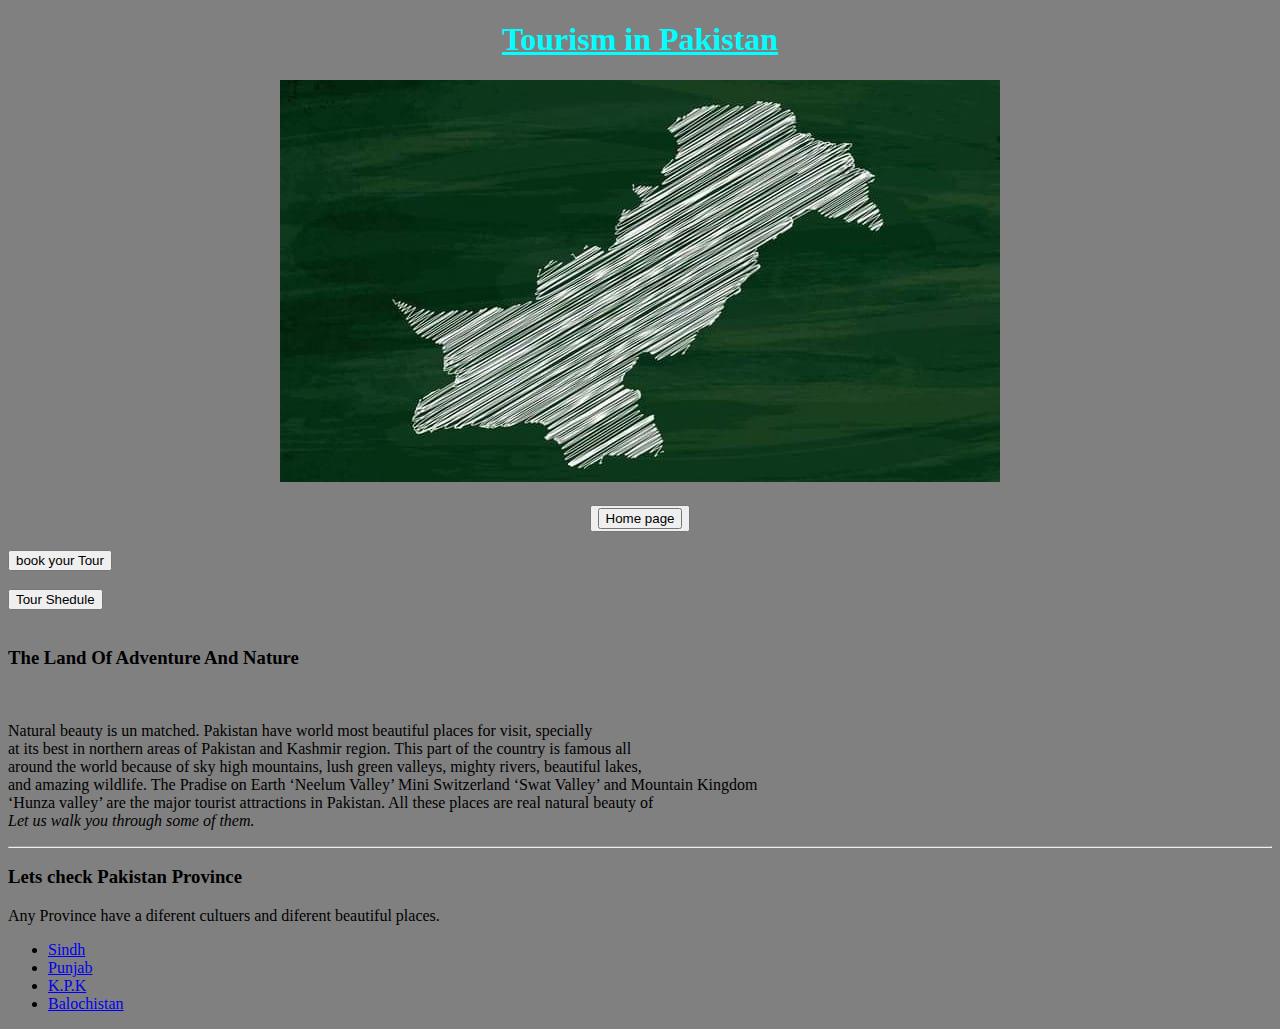
==== Index.html @ 0a50fce8 "Tour web" ====
<!DOCTYPE html>
<html lang="en">
<head>
    <meta charset="UTF-8">
    <meta http-equiv="X-UA-Compatible" content="IE=edge">
    <meta name="viewport" content="width=device-width, initial-scale=1.0">
    <title>Explore Pakistan</title>
    <link rel="icon" type="image/x-icon" href="Images/icon.png">
    <link rel="stylesheet" href="Index.css"/>
</head>
<body>
    
    <center><h1><ins>Tourism in Pakistan</ins></h1></center>
    
    <center><img src="Images/Pakistan.jfif" alt="Pakistan Map"></center>
    <center><h3><form>
        <a href="#home page" ><button >
        <input class="button" type="button" value="Home page"></button>
    </a>
    </form></h3></center>
    <a href="Book you Tour.html"><button class="Button">
      book your Tour</button></a>
      <br \>
      <br \>

      <a href="Tour Shedule.html"><button>
          Tour Shedule</button></a><br \>
          <br \>
          
    
    <h3>The Land Of Adventure And Nature</h3><br/>
      <p>  Natural beauty is un matched. Pakistan have world most beautiful places for visit, specially <br/>at its best in northern areas of Pakistan and Kashmir region. This part of the country is famous all<br/> around the world because of sky high mountains, lush green valleys, mighty rivers, beautiful lakes,<br/> and amazing wildlife. The Pradise on Earth ‘Neelum Valley’ Mini Switzerland ‘Swat Valley’ and Mountain Kingdom<br/> ‘Hunza valley’ are the major tourist attractions in Pakistan. All these places are real natural beauty of <br/>
<i>Let us walk you through some of them. </i><br/></p>
<hr />
        <h3>Lets check Pakistan Province</h3>
        <p>Any Province have a diferent cultuers and diferent beautiful places.
    <ul>
        <li><a href="Sindh/Explore Sindh.html "> Sindh</a></li>
        <li><a href="Punjab/Explore Punjab.html">Punjab</a></li>
        <li><a href="K.P.K/Explore K.P.K.html">K.P.K</a></li>
        <li><a href="Balochistan/Explore Balochistan.html">Balochistan</a></li>
    </ul></p>
---- Index.css ----
body{
    background-color:gray
}
h1{
    color: cyan;
}
.Button{
text-decoration-color:blue
}
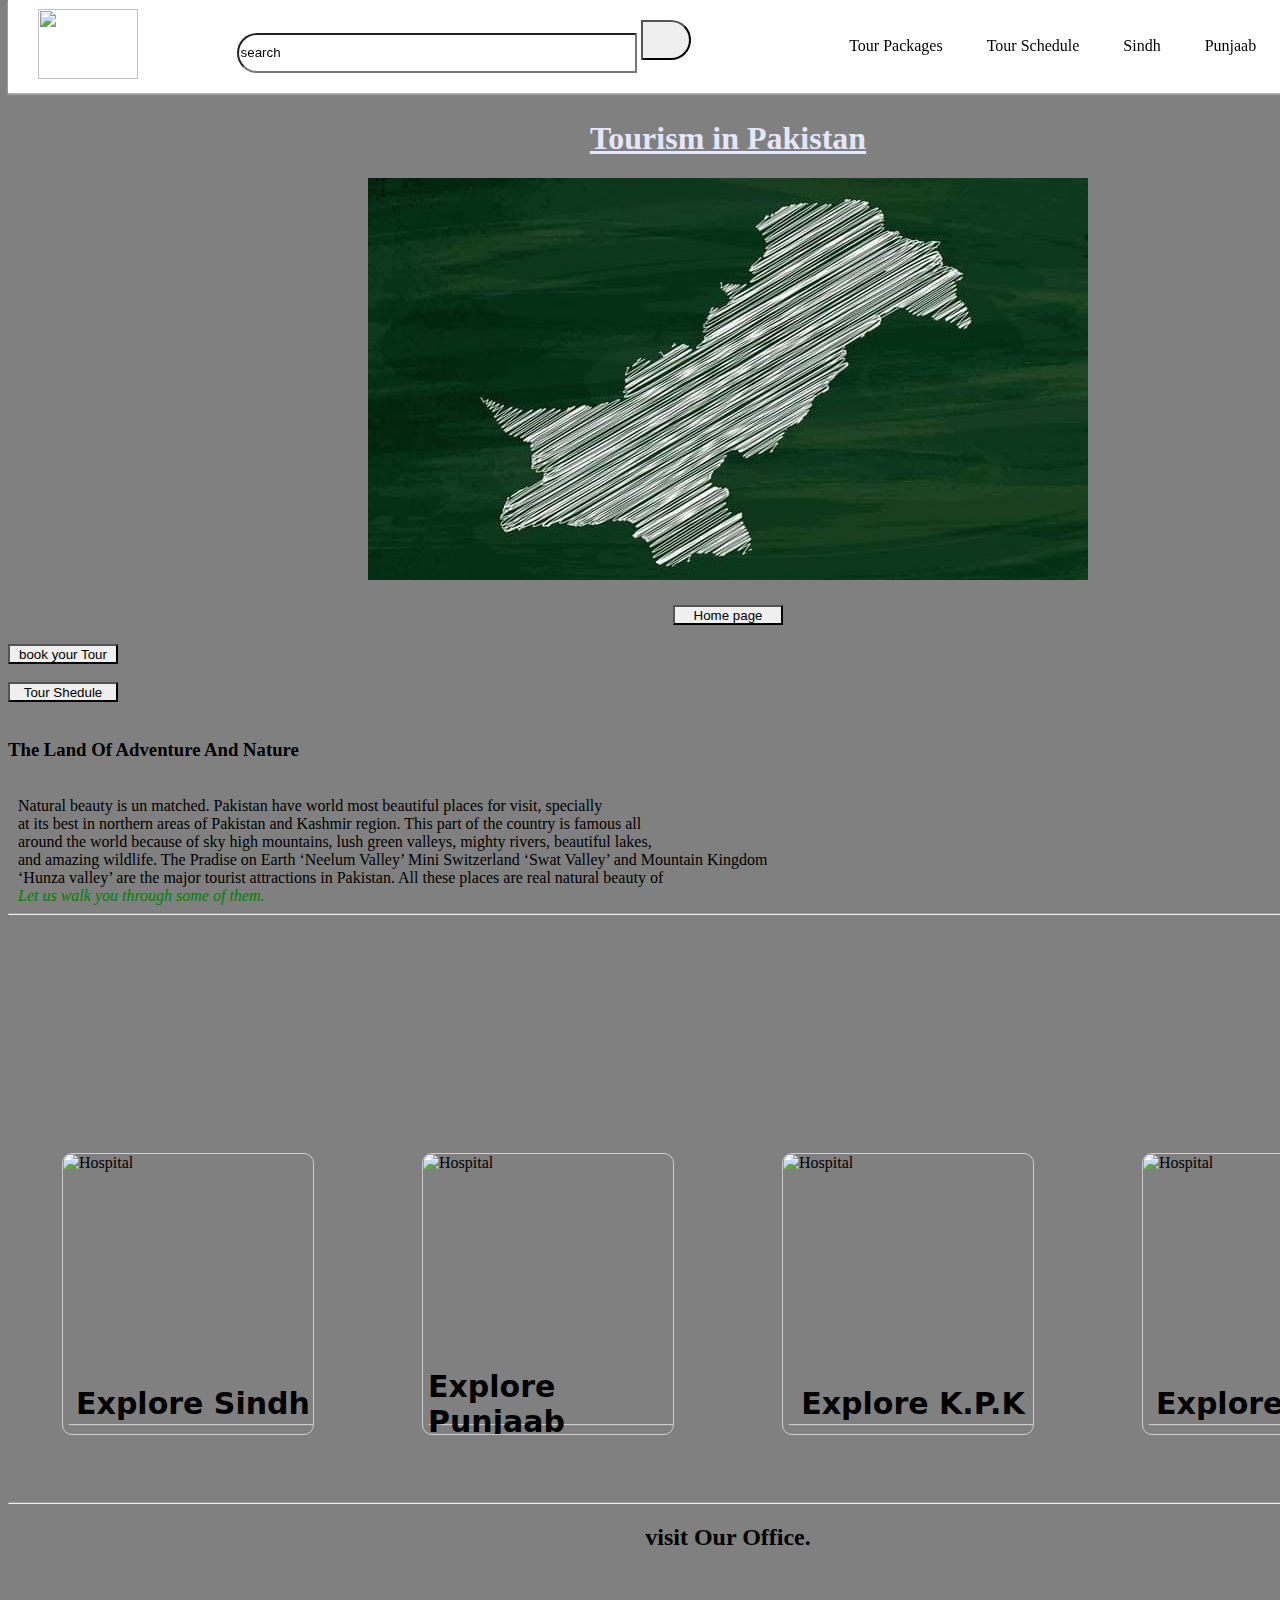
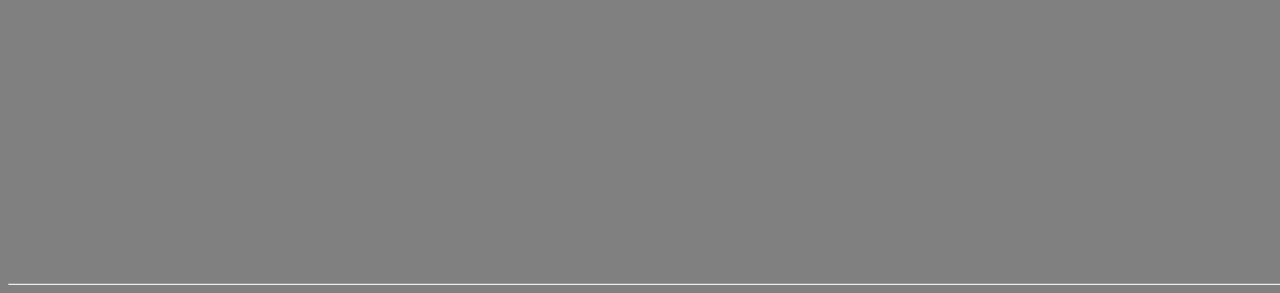
==== commit 1c536e50: "task 1" ====
--- a/Index.html
+++ b/Index.html
@@ -7,16 +7,75 @@
     <meta name="viewport" content="width=device-width, initial-scale=1.0">
     <title>Explore Pakistan</title>
     <link rel="icon" type="image/x-icon" href="Images/icon.png">
+    <link
+      rel="stylesheet"
+      href="https://cdnjs.cloudflare.com/ajax/libs/font-awesome/6.2.1/css/all.min.css"
+      integrity="sha512-MV7K8+y+gLIBoVD59lQIYicR65iaqukzvf/nwasF0nqhPay5w/9lJmVM2hMDcnK1OnMGCdVK+iQrJ7lzPJQd1w=="
+      crossorigin="anonymous"
+      referrerpolicy="no-referrer"
+    />
     <link rel="stylesheet" href="Index.css"/>
 </head>
 <body>
-    
-    <center><h1><ins>Tourism in Pakistan</ins></h1></center>
+  
+    <div class="main_container">
+    <div class="navbar">
+        <div><img src="images/logo.png" class="logo_img" />
+        
+        </div>
+  <div class="search_bar"><input  class="input" type="search" placeholder="search" value="search"> <button class="icon_button"><i class="fa-solid fa-magnifying-glass-location"></i></button></div>
+        <div>
+          
+          <ul>
+            <li>
+              <a href="tour pakeges.html"
+              
+                ><i class="fa-solid fa-bus"></i> Tour Packages
+              </a>
+            </li>
+            <li>
+              <a href="Tour Shedule.html"
+                ><i class="fa-regular fa-clock"></i> Tour Schedule
+              </a>
+            </li>
+  
+            <li>
+              <a href="Sindh/Explore Sindh.html "><i class="fa-regular fa-lightbulb"></i> Sindh
+              </a>
+            </li>
+            <li>
+              <a href="Punjab/Explore Punjab.html">
+                <i class="fa-solid fa-wheat-awn"></i> Punjaab</a
+              >
+            </li>
+            <li>
+              <a href="Balochistan/Explore Balochistan.html">
+                <i class="fa-solid fa-water"></i> Balochistan</a
+              >
+            </li>
+            <li>
+                <a href="K.P.K/Explore K.P.K.html">
+                  <i class="fa-solid fa-water"></i> K.P.K</a
+                >
+              </li>
+            <!-- <li class="show_nested">
+              <i class="fa-solid fa-mountain"></i> KPK
+              <ul class="nested">
+                <li><a href="kpk/hunza.html">Hunza</a></li>
+                <li><a href="kpk/kashmir.html">Kashmir</a></li>
+                <li><a href="kpk/mansehara.html">Mansehra</a></li>
+              </ul> -->
+            <!-- </li> -->
+          </ul>
+        </div>
+      </div>
+    <center><h1 class="top_heading 
+      "><ins>Tourism in Pakistan</ins></h1></center>
     
     <center><img src="Images/Pakistan.jfif" alt="Pakistan Map"></center>
     <center><h3><form>
-        <a href="#home page" ><button >
-        <input class="button" type="button" value="Home page"></button>
+        <a href="#home page" ><button class="Button">
+        Home page</button>
     </a>
     </form></h3></center>
     <a href="Book you Tour.html"><button class="Button">
@@ -24,7 +83,7 @@
       <br \>
       <br \>
 
-      <a href="Tour Shedule.html"><button>
+      <a href="tour shedule .html"><button class="Button">
           Tour Shedule</button></a><br \>
           <br \>
           
@@ -33,12 +92,213 @@
       <p>  Natural beauty is un matched. Pakistan have world most beautiful places for visit, specially <br/>at its best in northern areas of Pakistan and Kashmir region. This part of the country is famous all<br/> around the world because of sky high mountains, lush green valleys, mighty rivers, beautiful lakes,<br/> and amazing wildlife. The Pradise on Earth ‘Neelum Valley’ Mini Switzerland ‘Swat Valley’ and Mountain Kingdom<br/> ‘Hunza valley’ are the major tourist attractions in Pakistan. All these places are real natural beauty of <br/>
 <i>Let us walk you through some of them. </i><br/></p>
 <hr />
-        <h3>Lets check Pakistan Province</h3>
+<!-- <div class="Main_images_div">
+  <div class="img_container"> 
+    <div class="img_text"><h5>Explore Sindh</h5></div>
+  <div class="Image_box1 img"><img src="Images/Sindh.jfif" class="Images" alt="Explore Sindh"></div>
+  
+  <div class="img_text"><i class="fa-regular fa-heart"></i><h5>Explore Punjab</h5></div>
+  <div class="Image_box1 img"><img src="Images/punjab.jfif" class="Images" alt="Explore Punjab"></div>
+  
+  <div class="img_text"><h5>Explore K.P.K</h5></div>
+  
+  <div class="Image_box1 img"><img src="Images/K.P.K.jpg" class="Images" alt="Explore K.P.K"></div>
+</div>
+ 
+  
+</div> -->
+
+<div class="tout_parent">
+  <h1 class="packages_heading">Tour Packages.</h1>
+  <div class="container">
+    <div class="box box1">
+      
+      <div class="karachi_heart"><h5><a class="img_link" href="Sindh/Explore Sindh.html ">Explore Sindh</a></h5></div>
+      <img src="images/sindh text.jpg" class="box_img" alt="Hospital" />
+      
+        
+      
+
+
+    </div>
+    <div class="box box1">
+      
+      <div class="karachi_heart"><h5> <a class="img_link" href="Punjab/Explore Punjab.html"> Explore Punjaab</a></h5></div>
+      <img src="images/punjab text.jfif" class="box_img" alt="Hospital" />
+      
+        
+      
+
+
+    </div>
+    <div class="box box1">
+      
+      <div class="karachi_heart"><h5><a class="img_link" href="K.P.K/Explore K.P.K.html">Explore K.P.K</a></h5></div>
+      <img src="images/k.p.k text image.jpg" class="box_img" alt="Hospital" />
+      
+        
+      
+
+
+    </div>
+    <div class="box box1">
+      
+      <div class="karachi_heart"><h5><a class="img_link" href="Balochistan/Explore Balochistan.html">Explore Sindh</a></h5></div>
+      <img src="images/balouchistan.jpg" class="box_img" alt="Hospital" />
+      
+        
+      
+
+
+    </div>
+
+    <!-- <div class="box box2">
+      
+      <div class="karachi_heart"><i class="fa-regular fa-heart"></i></div>
+
+      <img src="images/punjab.jfif" class="box_img" alt="Hospital" />
+      <h5><a href="Punjab/Explore Punjab.html"><button class="aButton">
+         Punjab</button></a></h5>
+          <a href="Book you Tour.html"><button class="aButton">
+              book your Tour</button></a>
+              <p>Limited passes Avalible.</p>
+      
+              <p>
+                  <button  class="round_button"></button>
+                  <button class="round_button"></button>
+                  <button class="round_button"></button>
+                  <button class="round_button"></button>
+              
+              </p>
+              <p>From $50 per Adult.</p>
+    </div>
+
+    <div class="box box3">
+      <div class="karachi_heart"><i class="fa-regular fa-heart"></i></div>
+      <img src="images/ba.jpg" class="box_img" alt="Discover Balouchistan" />
+      <h5><a href="Balochistan/Explore Balochistan.html"><button class="aButton"> Balochistan</button></a></h5>
+      <a href="Book you Tour.html"><button class="aButton">
+          book your Tour</button></a>
+          <p>Limited passes Avalible.</p>
+      
+          <p>
+              <button  class="round_button"></button>
+              <button class="round_button"></button>
+              <button class="round_button"></button>
+              <button class="round_button"></button>
+          
+          </p>
+          <p>From $50 per Adult.</p>
+    </div>
+
+    <div class="box box4">
+      <div class="karachi_heart"><i class="fa-regular fa-heart"></i></div>
+      <img src="images/K.P.K.jpg" class="box_img" alt="K.P.K" />
+      <h5><a href="K.P.K/Explore K.P.K.html"><button class="aButton">
+           k.p.k</button></a></h5>
+          <a href="Book you Tour.html"><button class="aButton">
+              book your Tour</button></a>
+              <p>Limited passes Avalible.</p>
+      
+              <p>
+                  <button  class="round_button"></button>
+                  <button class="round_button"></button>
+                  <button class="round_button"></button>
+                  <button class="round_button"></button>
+              
+              </p>
+              <p>From $50 per Adult.</p>
+    </div>
+    <div class="box box1">
+      <div class="karachi_heart"><i class="fa-regular fa-heart"></i></div>
+      <img src="images/derawar-fort-pakistan.jpg" class="box_img" alt="Hospital" />
+      <h5><a href="Sindh/Explore Sindh.html "><button class="aButton">
+        Derawar Fort</button></a></h5>
+          <a href="Book you Tour.html"><button class="aButton">
+              book your Tour</button></a>
+              <p>Limited passes Avalible.</p>
+      
+              <p>
+                  <button  class="round_button"></button>
+                  <button class="round_button"></button>
+                  <button class="round_button"></button>
+                  <button class="round_button"></button>
+              
+              </p>
+              <p>From $22 per Adult.</p>
+    </div>
+
+    <div class="box box2">
+      <div class="karachi_heart"><i class="fa-regular fa-heart"></i></div>
+      <img src="images/Muree2.jpg" class="box_img" alt="ice view" />
+      <h5><a href="Muree/explore k.p.k .html"><button class="aButton">
+          Muree</button></a></h5>
+          <a href="Book you Tour.html"><button class="aButton">
+              book your Tour</button></a>
+              <p>Limited passes Avalible.</p>
+      
+              <p>
+                  <button  class="round_button"></button>
+                  <button class="round_button"></button>
+                  <button class="round_button"></button>
+                  <button class="round_button"></button>
+              
+              </p>
+              <p>From $22 per Adult.</p>
+    </div>
+
+    <div class="box box3">
+      <div class="karachi_heart"><i class="fa-regular fa-heart"></i></div>
+      <img src="images/khuzdar.jpg" class="box_img" alt="Discover Balouchistan" />
+      <h5><a href="Khuzdar/Explore Balochistan.htm"><button class="aButton"> Khuzdar</button></a></h5>
+      <a href="Book you Tour.html"><button class="aButton">
+          book your Tour</button></a>
+          <p>Limited passes Avalible.</p>
+      
+          <p>
+              <button  class="round_button"></button>
+              <button class="round_button"></button>
+              <button class="round_button"></button>
+              <button class="round_button"></button>
+          
+          </p>
+          <p>From $22 per Adult.</p>
+    </div>
+
+    <div class="box box4">
+      <div class="karachi_heart"><i class="fa-regular fa-heart"></i></div>
+      <img src="images/Kalam.jpg" class="box_img" alt="K.P.K" />
+      <h5><a href="K.P.k/Explore K.P.K.html"><button class="aButton">
+          Kalam.</button></a></h5>
+          <a href="Book you Tour.html"><button class="aButton">
+              book your Tour</button></a>
+              <p>Limited passes Avalible.</p>
+      
+              <p>
+                  <button  class="round_button"></button>
+                  <button class="round_button"></button>
+                  <button class="round_button"></button>
+                  <button class="round_button"></button>
+              
+              </p>
+              <p>From $22 per Adult.</p>
+    </div> -->
+    
+  </div>
+</div>
+<hr />
+<div class="map_div">
+  <h2>visit Our Office.</h2>
+  <iframe src="https://www.google.com/maps/embed?pb=!1m18!1m12!1m3!1d1279.6220830574455!2d67.1340172627389!3d24.887138905904347!2m3!1f0!2f0!3f0!3m2!1i1024!2i768!4f13.1!3m3!1m2!1s0x3eb33eafe2ecc311%3A0x8213daf29adc6923!2sShahrah-e-Faisal%20Rd%2C%20Faisal%20Cantonment%2C%20Karachi%2C%20Karachi%20City%2C%20Sindh%2C%20Pakistan!5e0!3m2!1sen!2s!4v1673032740044!5m2!1sen!2s" width="600" height="300" style="border:0;" allowfullscreen="" loading="lazy" referrerpolicy="no-referrer-when-downgrade"></iframe>
+  <hr />
+</div>
+</div>
+        <!-- <h3>Lets check Pakistan Province</h3>
         <p>Any Province have a diferent cultuers and diferent beautiful places.
     <ul>
-        <li><a href="Sindh/Explore Sindh.html "> Sindh</a></li>
+        <li><a href="Sindh/Explore Sindh.html ">Explore Sindh</a></li>
         <li><a href="Punjab/Explore Punjab.html">Punjab</a></li>
         <li><a href="K.P.K/Explore K.P.K.html">K.P.K</a></li>
         <li><a href="Balochistan/Explore Balochistan.html">Balochistan</a></li>
-    </ul></p>
+    </ul></p> -->
     --- a/Index.css
+++ b/Index.css
@@ -2,8 +2,325 @@
     background-color:gray
 }
 h1{
-    color: cyan;
+    color:lavender;
+  margin-top: 120px;
+}
+h5{
+    color: black;
 }
 .Button{
-text-decoration-color:blue
-}+border-color: black;
+height: 20px;
+width: 110px;
+}
+.container {
+    min-height: 400px;
+   
+   background-color:white;
+    display: flex;
+    flex-direction: row;
+    justify-content: space-around;
+    align-items: center;
+    flex-wrap: wrap;
+    text-align: left;
+    
+    
+  }
+  .main_container{
+    width: 1440px;
+    margin: auto;
+  }
+  .tour_table{
+margin-right: 300px;
+  }
+ 
+  .Home_page_button{
+    margin-top: 20px;
+  }
+   
+  
+  
+  h5 {
+    color: white;
+    margin: 0px;
+    margin-top: 5px;
+    margin-bottom: 5px;
+  }
+  
+  /* p {
+    color:black;
+    margin: 0px;
+    text-justify: inter-ideograph;
+  }
+   */
+  .shedule_homepage{
+align-content: center;
+    margin-top: 50px;
+  }  
+  
+h1{
+  text-align: center ;
+}
+
+    
+  
+  
+
+  .navbar {
+   min-height: 70px;
+    display: flex;
+    justify-content: space-between;
+    align-items: center;
+    padding-left: 30px;
+    padding-right: 20px;
+    box-shadow: 0px 1px 2px #ccc;
+    margin-bottom: 12px;
+    background-color: #fff;
+    position: fixed;
+    top: 0;
+    width: 1440px;
+  }
+  .search_bar{
+    display: inline-block;
+    
+    
+    padding: 10px;
+    margin: 10px;
+  }
+  .input{
+    min-width: 400px;
+    min-height: 40px;
+    border-top-left-radius: 20px;
+    border-bottom-left-radius: 20px;
+  }
+  .icon_button{
+    height: 40px;
+    width: 50px;
+    border-top-right-radius: 20px;
+    border-bottom-right-radius: 20px;
+    
+  }
+  i{
+    color: green;
+  }
+  
+  ul {
+    list-style-type: none;
+  }
+  
+  ul > .show_nested:hover {
+  }
+  
+  .nested {
+    display: none;
+  }
+  
+  li {
+    display: inline-block;
+    color: black;
+    padding: 10px;
+    margin: 10px;
+    
+    /* border-radius: 125px; */
+    cursor: pointer;
+  }
+  .logo_img{
+    height: 70px;
+    width: 100px;
+  }
+  
+  li:hover {
+    /* background-color: lightgray; */
+    border-bottom-width: 3px;
+    border-bottom-color: green;
+    border-bottom-style: solid;
+    /* text-decoration: underline;
+    text-decoration-color: black; */
+  }
+  li > a {
+    text-decoration: none;
+    color: black;
+  }
+  .top_heading {
+    margin-top: 120px;
+  }
+  .map_div{
+    text-align: center;
+    align-items: center;
+    border-radius: 20px;
+  }
+  .Main_images_div{
+    height: 300px;
+    width: 250px;
+    display: flex;
+    align-items: center;
+    justify-content: center;
+  }
+  .Images{
+    height: 250px;
+    width: 250px;
+  }
+  .img_container{
+    display: flex;
+  }
+  .img{
+    margin-left: 40px;
+    margin-bottom: 60px;
+  }
+  .packages_heading{
+    text-decoration:underline;
+    text-align: center;
+    color: grey;
+}
+.box:hover {
+  opacity: 0.06;
+}
+.container {
+    min-height: 400px;
+   
+   background-color:grey;
+    display: flex;
+    flex-direction: row;
+    justify-content: space-around;
+    align-items: center;
+    flex-wrap: wrap;
+    text-align: left;
+   
+    
+    
+  }
+  .box {
+    height: 300px;
+    width: 250px;
+    display: flex;
+    justify-content: center;
+    align-items: left;
+    flex-direction: column;
+    margin: 40px;
+  }
+  .box {
+    height: 300px;
+    width: 250px;
+    display: flex;
+    justify-content: center;
+    align-items: left;
+    flex-direction: column;
+   margin-left: 100px;
+    border-radius: 10px;
+   
+  }
+  .box1 {
+    height: 280px;
+  width: 250px;
+  
+ 
+  overflow: hidden;
+  border: 1px solid #ccc;
+  cursor: pointer;
+  margin: 3px 5px;
+  position: relative;
+      
+    }
+    .box2 {
+      height: 280px;
+  width: 250px;
+  margin-bottom: 20px;
+ 
+  overflow: hidden;
+  border: 1px solid #ccc;
+  cursor: pointer;
+  margin: 3px 5px;
+  position: relative;
+    }
+    
+    .box3 {
+   
+      height: 280px;
+      width: 250px;
+      margin-bottom: 20px;
+     
+      overflow: hidden;
+      border: 1px solid #ccc;
+      cursor: pointer;
+      margin: 3px 5px;
+      position: relative;
+    
+    }
+    
+    .box4 {
+      height: 280px;
+      width: 250px;
+      margin-bottom: 20px;
+     
+      overflow: hidden;
+      border: 1px solid #ccc;
+      cursor: pointer;
+      margin: 3px 5px;
+      position: relative;
+    }
+    
+    .box_img {
+      height: 280px;
+      width: 250px;
+     
+      
+    }
+    .img_link{
+      text-decoration: none;
+      color: black;
+      text-align: left;
+    }
+
+    
+    
+  h5 {
+    color: black;
+    margin: 0px;
+    margin-top: 5px;
+    margin-bottom: 5px;
+    font-size: 30px;
+    font-family:system-ui, -apple-system, BlinkMacSystemFont, 'Segoe UI', Roboto, Oxygen, Ubuntu, Cantarell, 'Open Sans', 'Helvetica Neue', sans-serif;
+    text-decoration: none;
+    
+  }
+  
+  p {
+    color:black;
+    margin: 0px;
+    text-justify: inter-ideograph;
+    padding-left: 10px;
+  }
+  
+    .round_button{
+        height: 10px;
+        width: 10px;
+        border-radius: 100%;
+        background-color: green;
+        border: black;
+        align-self: start;
+    }
+    .aButton{
+        height: 20px;
+    width: 110px;
+    padding-left: 2px;
+    margin-left: 5px;
+    
+      }
+      .karachi_heart{
+        
+        box-shadow: 1px 1px 1px #ccc;
+        width: 250px;
+        height: 40px;
+        
+        display: flex;
+        align-items: center;
+        justify-content: center;
+        position: absolute;
+        left: 5px;
+        bottom: 10px;
+        z-index: 100;;
+       
+
+      }
+           
+    